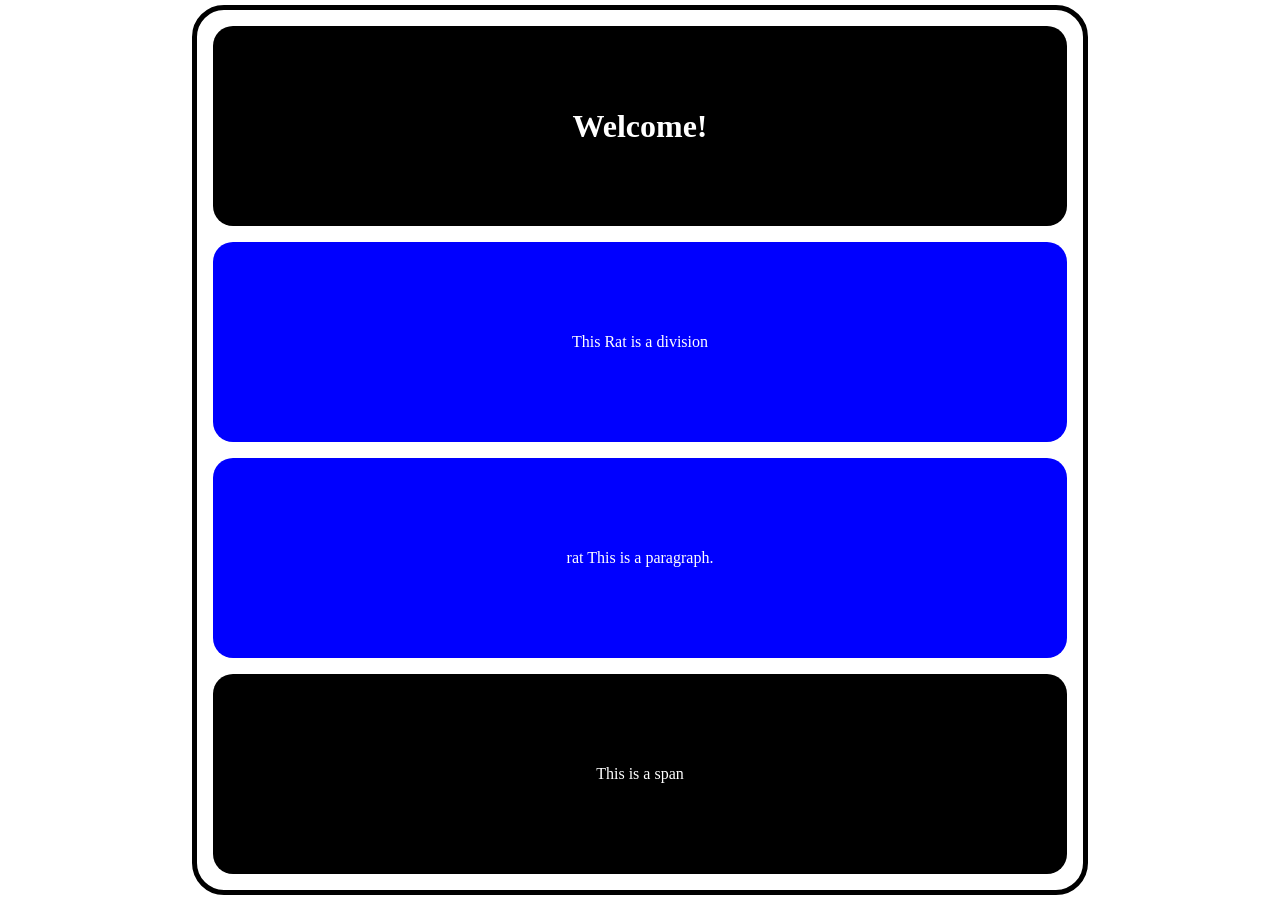
==== index.html @ 943ce3aa "Update and rename netlifyProject.html to index.html" ====
<!DOCTYPE html>
<html lang="en">
  <head>
    <meta charset="UTF-8" />
    <meta name="viewport" content="width=device-width, initial-scale=1.0" />
    <link rel="stylesheet" href="./style.css" />
    <title>Document</title>
  </head>
  <body>
    <div class="container">
      <h1 class="heading child">Welcome!</h1>
      <div class="division child">This Rat is a division</div>
      <p class="paragraph child">rat This is a paragraph.</p>
      <div class="child"><span class="span">This is a span</span></div>
    </div>
    <script src="./script.js"></script>
  </body>
</html>
---- style.css ----
* {
  padding: 0;
  margin: 0;
  box-sizing: border-box;
}
.container {
  width: 70vw;
  margin: auto;
  text-align: center;
  border: 5px solid black;
  border-radius: 2rem;
  /* padding: 10px; */
}

body {
  display: flex;
  justify-content: center;
  align-items: center;
  min-height: 100vh;
  margin: 0;
}

.child {
  background-color: black;
  height: 200px;
  color: #fff;
  border-radius: 20px;
  margin: 1rem;
  display: grid;
  place-content: center;
}
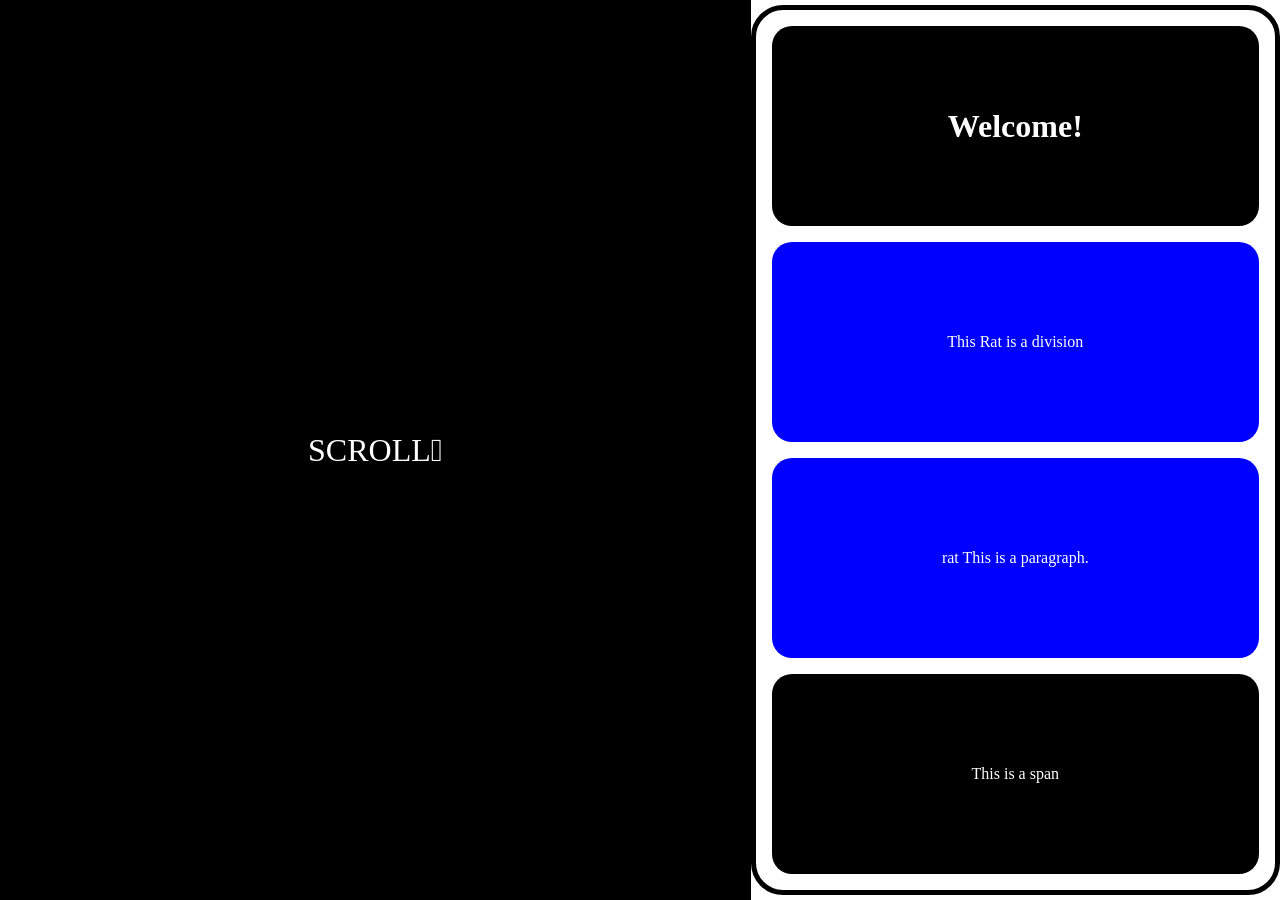
==== commit 851fa588: "added a fullscreen header" ====
--- a/index.html
+++ b/index.html
@@ -4,9 +4,10 @@
     <meta charset="UTF-8" />
     <meta name="viewport" content="width=device-width, initial-scale=1.0" />
     <link rel="stylesheet" href="./style.css" />
-    <title>Document</title>
+    <title>DOM project 1</title>
   </head>
   <body>
+    <div class="header">SCROLL</div>
     <div class="container">
       <h1 class="heading child">Welcome!</h1>
       <div class="division child">This Rat is a division</div>
--- a/style.css
+++ b/style.css
@@ -29,3 +29,12 @@
   display: grid;
   place-content: center;
 }
+.header {
+  height: 100vh;
+  width: 100vw;
+  background-color: black;
+  color: #fff;
+  font-size: 2rem;
+  display: grid;
+  place-content: center;
+}
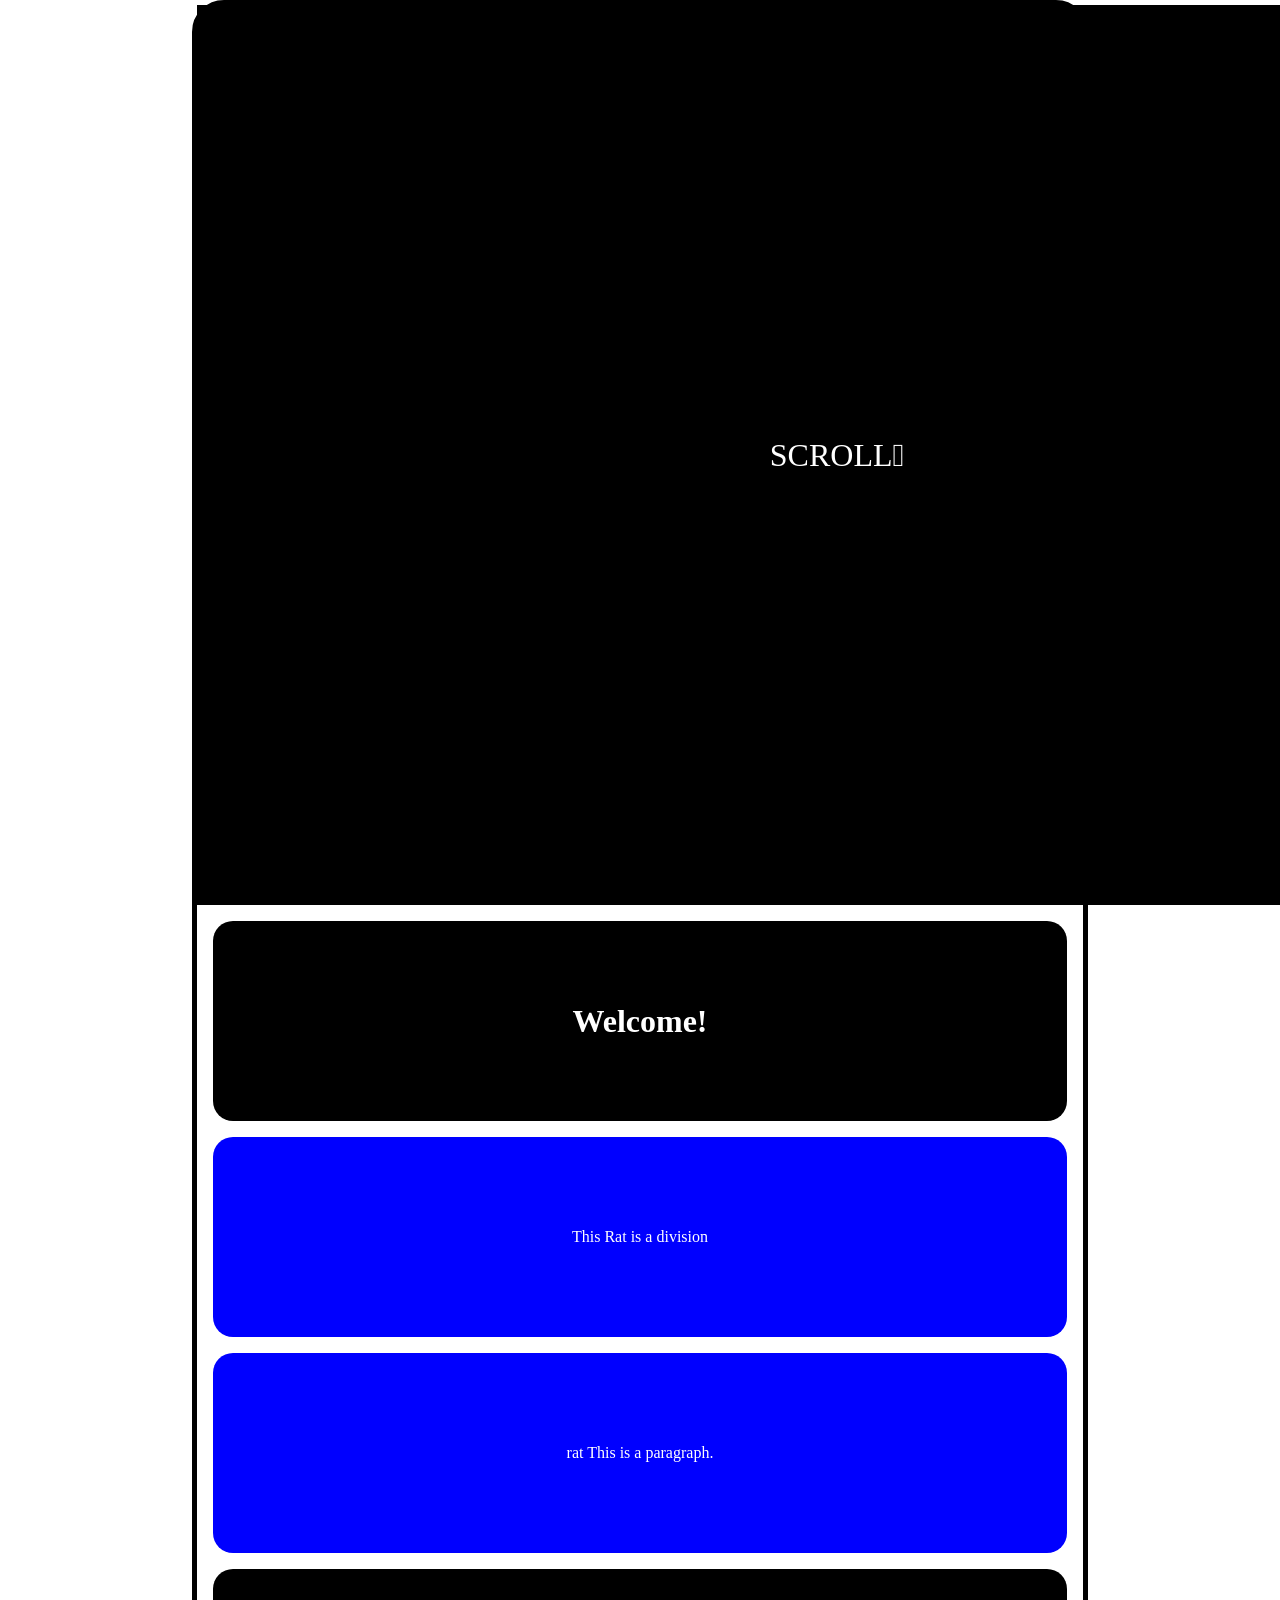
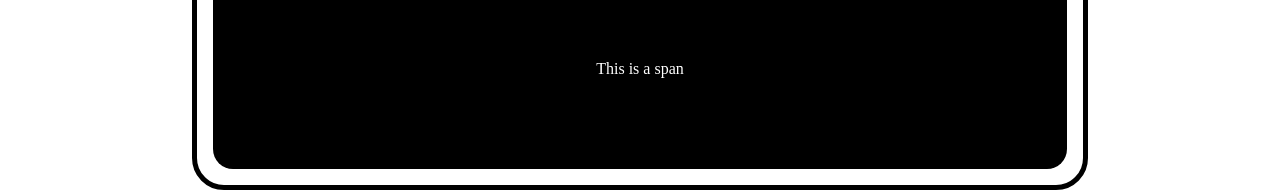
==== commit a668e173: "commit" ====
--- a/index.html
+++ b/index.html
@@ -7,8 +7,8 @@
     <title>DOM project 1</title>
   </head>
   <body>
-    <div class="header">SCROLL</div>
     <div class="container">
+      <div class="header">SCROLL</div>
       <h1 class="heading child">Welcome!</h1>
       <div class="division child">This Rat is a division</div>
       <p class="paragraph child">rat This is a paragraph.</p>
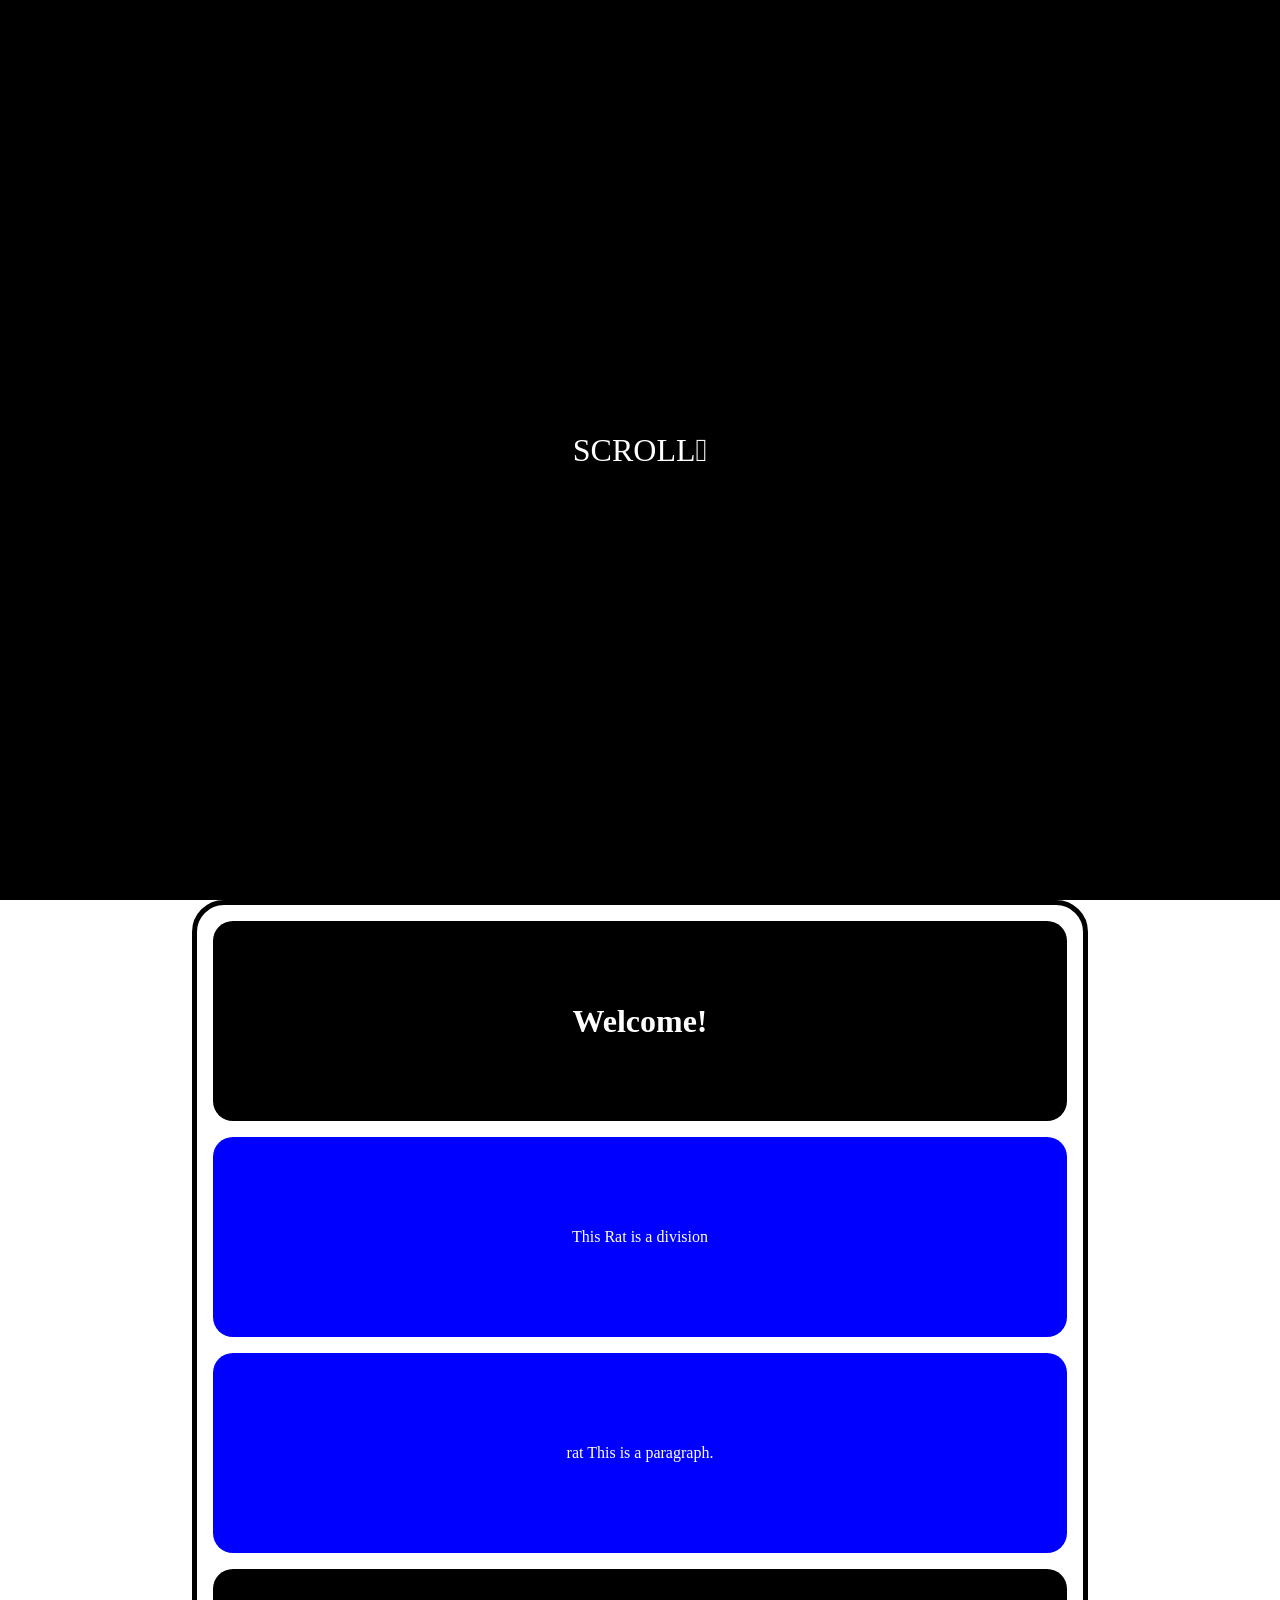
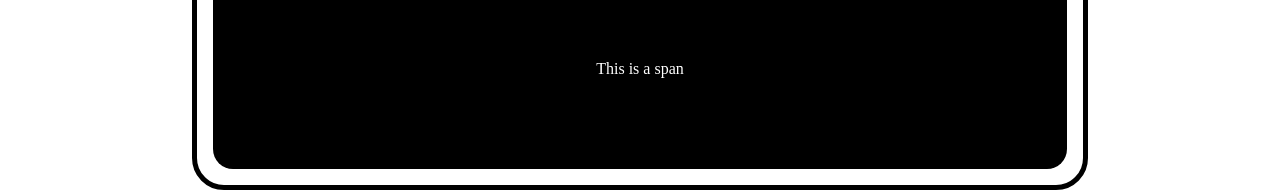
==== commit 07a359bb: "commit" ====
--- a/index.html
+++ b/index.html
@@ -7,8 +7,8 @@
     <title>DOM project 1</title>
   </head>
   <body>
+    <div class="header">SCROLL</div>
     <div class="container">
-      <div class="header">SCROLL</div>
       <h1 class="heading child">Welcome!</h1>
       <div class="division child">This Rat is a division</div>
       <p class="paragraph child">rat This is a paragraph.</p>
--- a/style.css
+++ b/style.css
@@ -12,13 +12,13 @@
   /* padding: 10px; */
 }
 
-body {
+/* body {
   display: flex;
   justify-content: center;
   align-items: center;
   min-height: 100vh;
   margin: 0;
-}
+} */
 
 .child {
   background-color: black;
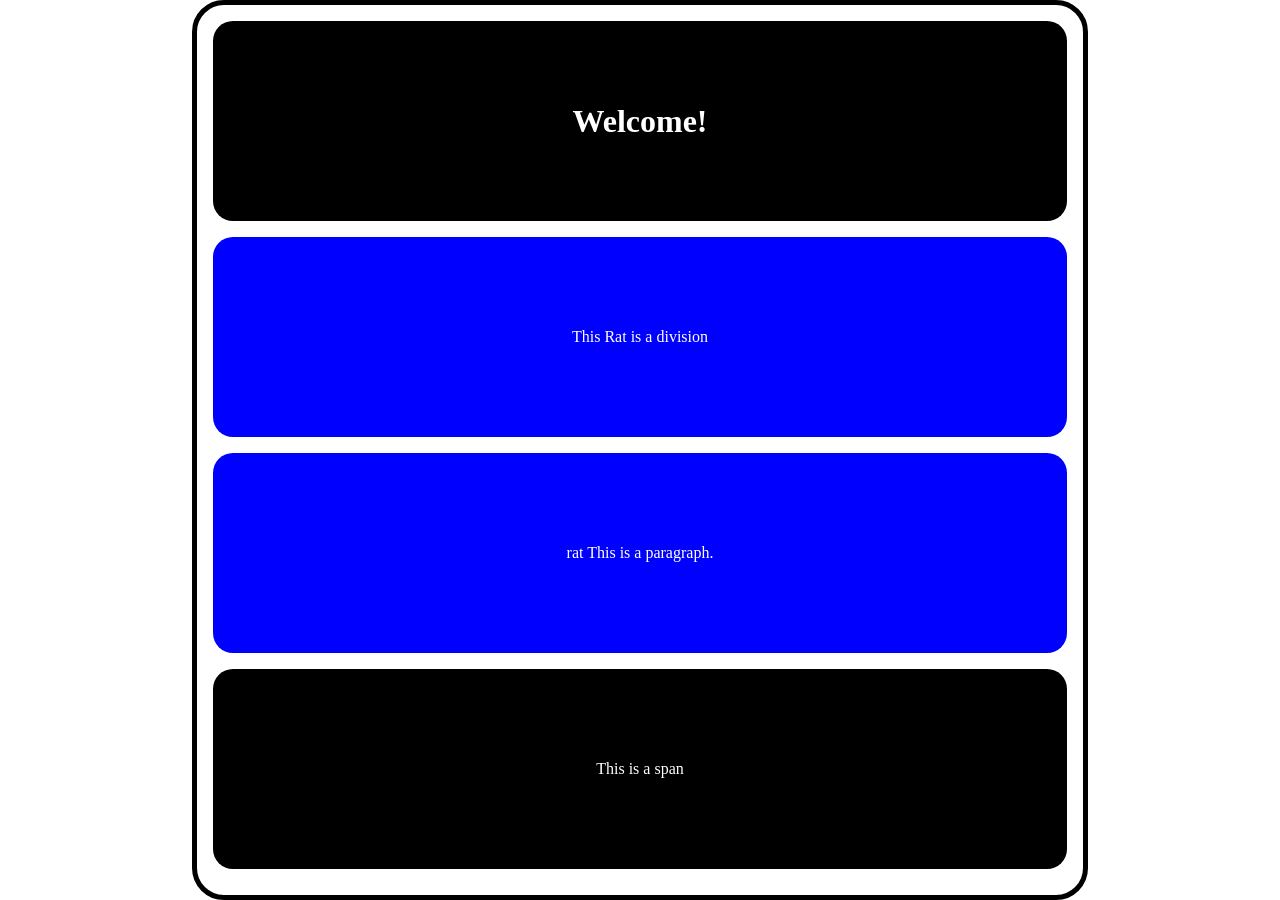
==== commit a57b3ded: "reverted back" ====
--- a/index.html
+++ b/index.html
@@ -7,7 +7,7 @@
     <title>DOM project 1</title>
   </head>
   <body>
-    <div class="header">SCROLL</div>
+    <!-- <div class="header">SCROLL</div> -->
     <div class="container">
       <h1 class="heading child">Welcome!</h1>
       <div class="division child">This Rat is a division</div>
--- a/style.css
+++ b/style.css
@@ -5,6 +5,7 @@
 }
 .container {
   width: 70vw;
+  height: 100vh;
   margin: auto;
   text-align: center;
   border: 5px solid black;
@@ -12,13 +13,13 @@
   /* padding: 10px; */
 }
 
-/* body {
+body {
   display: flex;
   justify-content: center;
   align-items: center;
   min-height: 100vh;
   margin: 0;
-} */
+}
 
 .child {
   background-color: black;
@@ -29,7 +30,7 @@
   display: grid;
   place-content: center;
 }
-.header {
+/* .header {
   height: 100vh;
   width: 100vw;
   background-color: black;
@@ -37,4 +38,4 @@
   font-size: 2rem;
   display: grid;
   place-content: center;
-}
+} */
